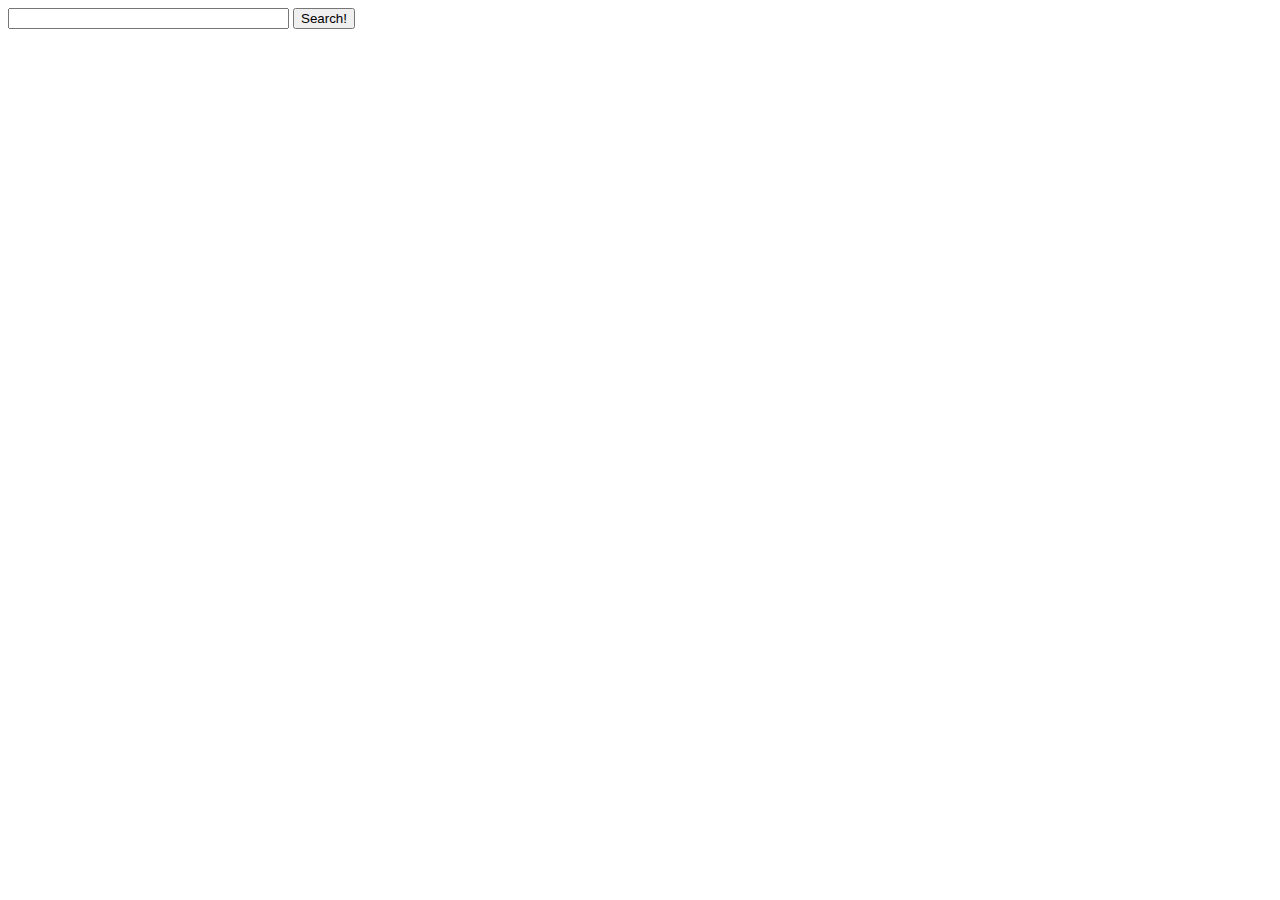
==== index.html @ 6e306610 "added files" ====
<!DOCTYPE html>
<html>
  <head>
    <meta charset="utf-8">
    <title>Etsy Search Page</title>
    <link rel="stylesheet" href="./styles/styles.css" media="screen" title="no title" charset="utf-8">
  </head>
  <body>
    <form id="etsy-search">
        <input id="etsy-terms" size="32">
        <button>Search!</button>
    </form>

    <div id="etsy-images"></div>



  <script   src="https://code.jquery.com/jquery-3.1.0.min.js"   integrity="sha256-cCueBR6CsyA4/9szpPfrX3s49M9vUU5BgtiJj06wt/s="   crossorigin="anonymous"></script>
  <script type="text/javascript" src="main.js"></script>
  </body>
</html>
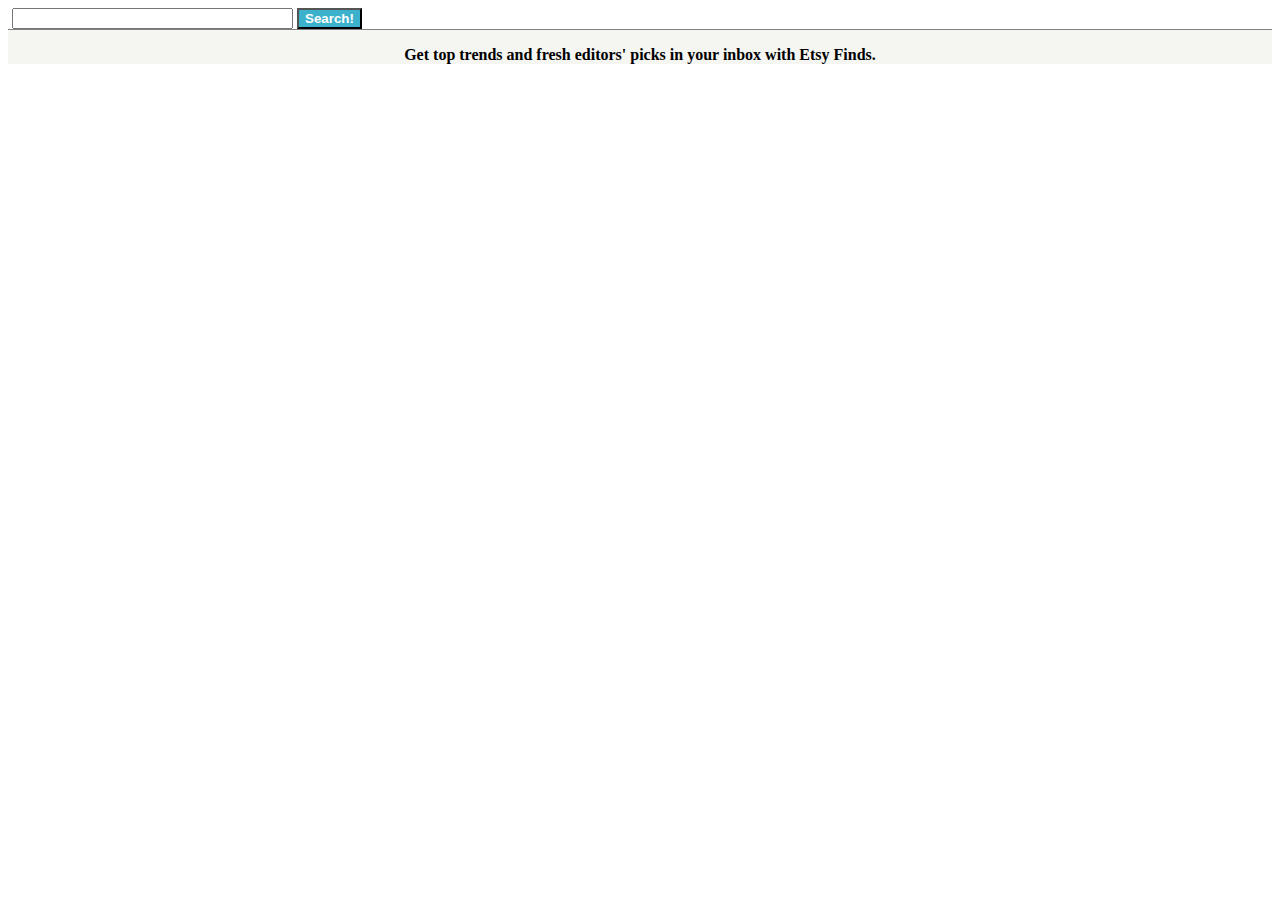
==== commit 8a20e286: "updated styles" ====
--- a/index.html
+++ b/index.html
@@ -7,13 +7,21 @@
   </head>
   <body>
     <form id="etsy-search">
+      <header>
+        <img src="https://upload.wikimedia.org/wikipedia/commons/c/ce/Etsy_logo.png" alt="" />
         <input id="etsy-terms" size="32">
         <button>Search!</button>
+      </header>
+
     </form>
 
     <div id="etsy-images"></div>
 
-
+    <footer>
+      <p>
+        Get top trends and fresh editors' picks in your inbox with Etsy Finds.
+      </p>
+    </footer>
 
   <script   src="https://code.jquery.com/jquery-3.1.0.min.js"   integrity="sha256-cCueBR6CsyA4/9szpPfrX3s49M9vUU5BgtiJj06wt/s="   crossorigin="anonymous"></script>
   <script type="text/javascript" src="main.js"></script>
--- a/styles/styles.css
+++ b/styles/styles.css
@@ -0,0 +1,22 @@
+header img {
+  width: 10%; }
+
+header button {
+  background-color: #3CB1CB;
+  color: white;
+  font-weight: bold; }
+
+#etsy-images {
+  background-color: #F5F5F1; }
+  #etsy-images img {
+    width: 30%;
+    border: 1px solid gray;
+    border-radius: 5px;
+    margin: 10px; }
+
+footer {
+  border-top: 1px solid gray;
+  text-align: center;
+  background-color: #F5F5F1; }
+  footer p {
+    font-weight: bold; }
